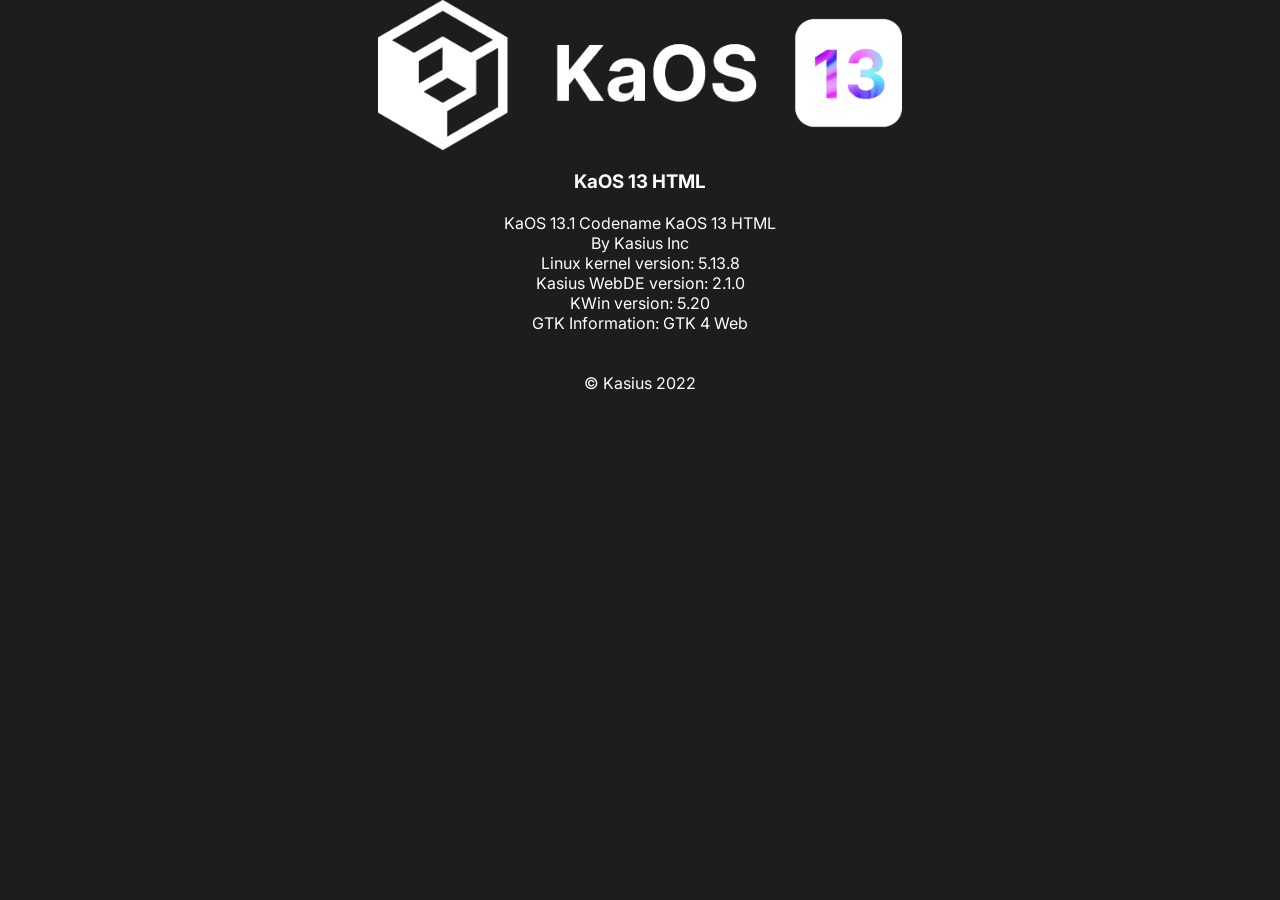
==== version.html @ c7e51118 "Add files via upload" ====
<html>
<head>
<link href="https://fonts.googleapis.com/css2?family=Inter:wght@400;500;600;700&display=swap" rel="stylesheet">
<style>
* {
    margin: 0;
    padding: 0;
    cursor: url('medias/mouse.png'), auto;
    text-align: center;
    font-family: Inter;
    overflow: hidden;
}
button {
    padding: 2px;
    background-color: lightgrey;
    width: 75%;
    border-radius: 5px;
    height: 25px;
}
</style>
</head>
<body id="body" style="background-color: #1d1d1d; color: white; backdrop-filter: blur(10px);">
<section style="height: 615px; ">
<div class="content"><img src="ver.png" style="border-radius: 0px 0px 10px 10px; border: black solid 0px; height: 150px;"></img><br><br>
    <h3>KaOS 13 HTML</h3><br>
<p>KaOS 13.1 Codename KaOS 13 HTML</p>
<p>By Kasius Inc</p>
<p>Linux kernel version: 5.13.8</p>
<p>Kasius WebDE version: 2.1.0</p>
<p>KWin version: 5.20</p>
<p>GTK Information: GTK 4 Web</p>
<br><br>
<p>&copy; Kasius 2022</p>
</body>
</html>
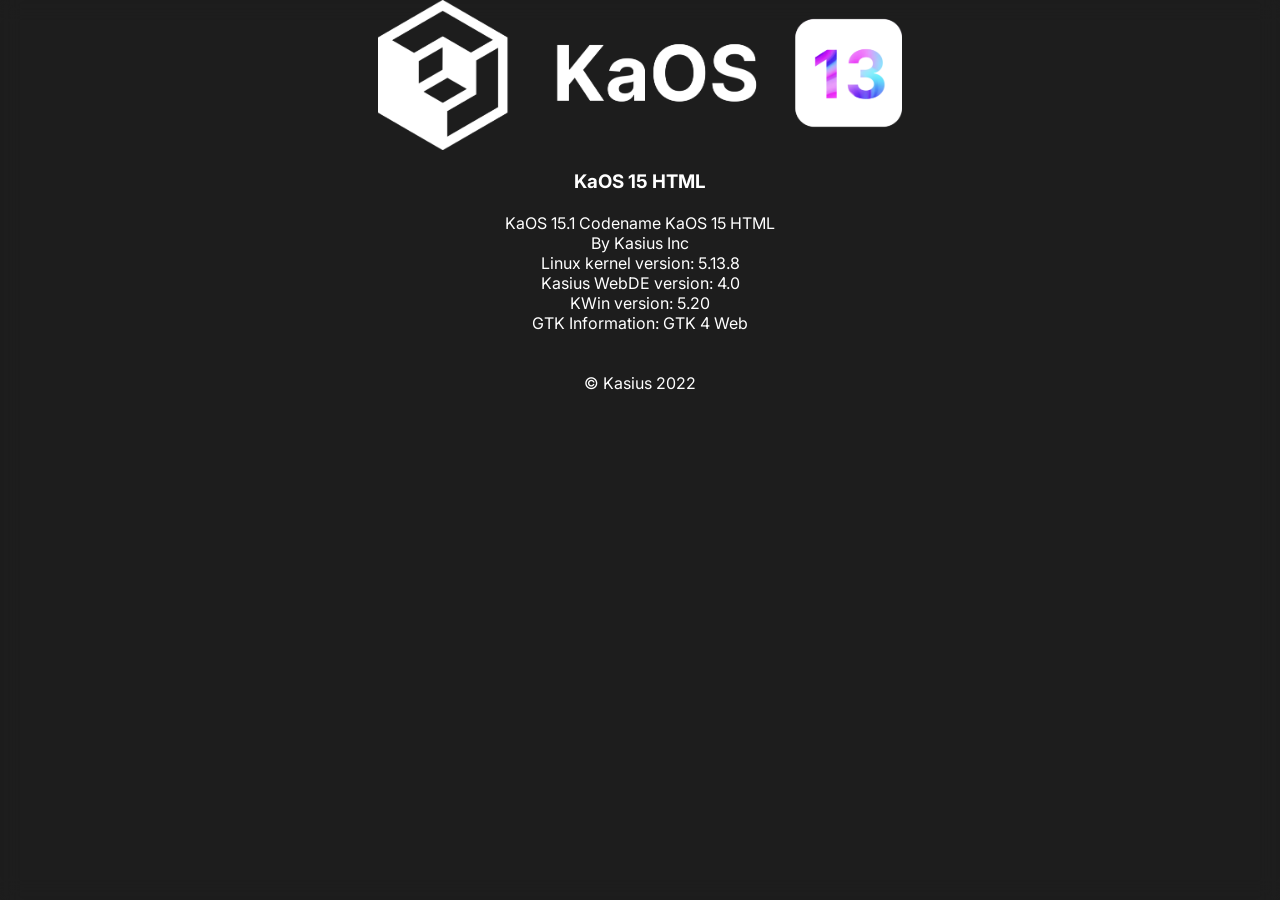
==== commit ea0c71f1: "a" ====
--- a/version.html
+++ b/version.html
@@ -22,11 +22,11 @@
 <body id="body" style="background-color: #1d1d1d; color: white; backdrop-filter: blur(10px);">
 <section style="height: 615px; ">
 <div class="content"><img src="ver.png" style="border-radius: 0px 0px 10px 10px; border: black solid 0px; height: 150px;"></img><br><br>
-    <h3>KaOS 13 HTML</h3><br>
-<p>KaOS 13.1 Codename KaOS 13 HTML</p>
+    <h3>KaOS 15 HTML</h3><br>
+<p>KaOS 15.1 Codename KaOS 15 HTML</p>
 <p>By Kasius Inc</p>
 <p>Linux kernel version: 5.13.8</p>
-<p>Kasius WebDE version: 2.1.0</p>
+<p>Kasius WebDE version: 4.0</p>
 <p>KWin version: 5.20</p>
 <p>GTK Information: GTK 4 Web</p>
 <br><br>
